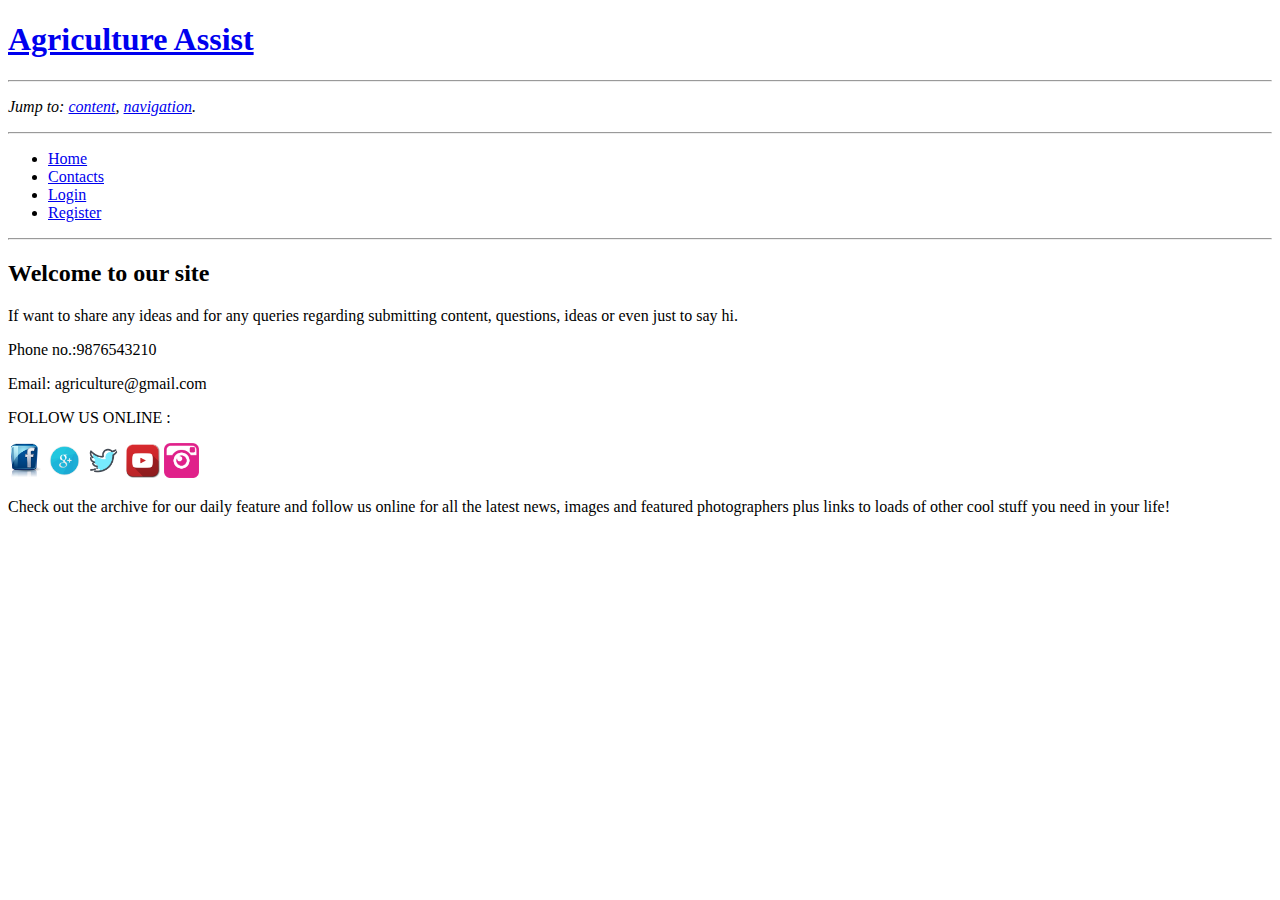
==== contact.html @ b362d39c "contact me page" ====
<!DOCTYPE html PUBLIC "-//W3C//DTD XHTML 1.0 Strict//EN" "http://www.w3.org/TR/xhtml1/DTD/xhtml1-strict.dtd">
<html xmlns="http://www.w3.org/1999/xhtml" xml:lang="EN" lang="EN">
<head>
<title>Agriculture Assist</title>
<meta http-equiv="content-type" content="text/html; charset=utf-8" />
<link href="resources/css/screen.css" type="text/css" rel="stylesheet" media="screen,projection" />
<link rel="stylesheet" media="print" type="text/css" href="resources/css/print.css" />
</head>
<body>
<div id="layout">
  <div id="header">
    <h1 id="logo"><a href="index.html">Agriculture Assist</a></h1>
    <hr class="noscreen" />
    <p class="noscreen noprint"> <em>Jump to: <a href="#obsah">content</a>, <a href="#nav">navigation</a>.</em> </p>
  </div>
  <hr class="noscreen" />
  <div id="nav" class="box">
    <ul>
      <li id="active"><a href="index.html">Home</a></li>
      <li id="active"><a href="contact.html">Contacts</a></li>
      <li id="active"><a href="login.html">Login</a></li>
      <li id="active"><a href="register.html">Register</a></li>
     
    </ul>
    <hr class="noscreen" />
  </div>

	<div id="container" class="box">
    <div id="intro">
      <div id="intro-in">
        <h2>Welcome to our site</h2>
        <p class="intro"> 
         <p> If want to share any ideas and for any queries regarding submitting content, questions, ideas or even just to say hi.</p>

        <p>Phone no.:9876543210</p>

        <p>Email: agriculture@gmail.com</p>

        <p>FOLLOW US ONLINE :</p>

        <div class="media">

            <a href="https://www.facebook.com/"><img src="resources/images/facebook.png" alt="facebook" height="35" width="35"></a>
            <a href="https://plus.google.com/" target="_blank" title="google plus"><img src="resources/images/googleplus.png"  alt="googleplus" height="35" width="35"></a>
            <a href="https://twitter.com" target="_blank" title="twitter"><img src="resources/images/twitter.png" alt="twitter" height="35" width="35"></a>
            <a href="https://youtube.com/" target="_blank" title="youtube"><img src="resources/images/youtube.png" alt="youtube" height="35" width="35"></a>
            <a href="https://instagram.com" target="_blank" title="instagram"><img src="resources/images/instagram.png" alt="instagram" height="35" width="35"></a>
        </div>

        <p>Check out the archive for our daily feature and follow us online for all the latest news, images and featured photographers plus links to loads of other cool stuff you need in your life!</p> </p>
      </div>
    </div>

</body>
</html>
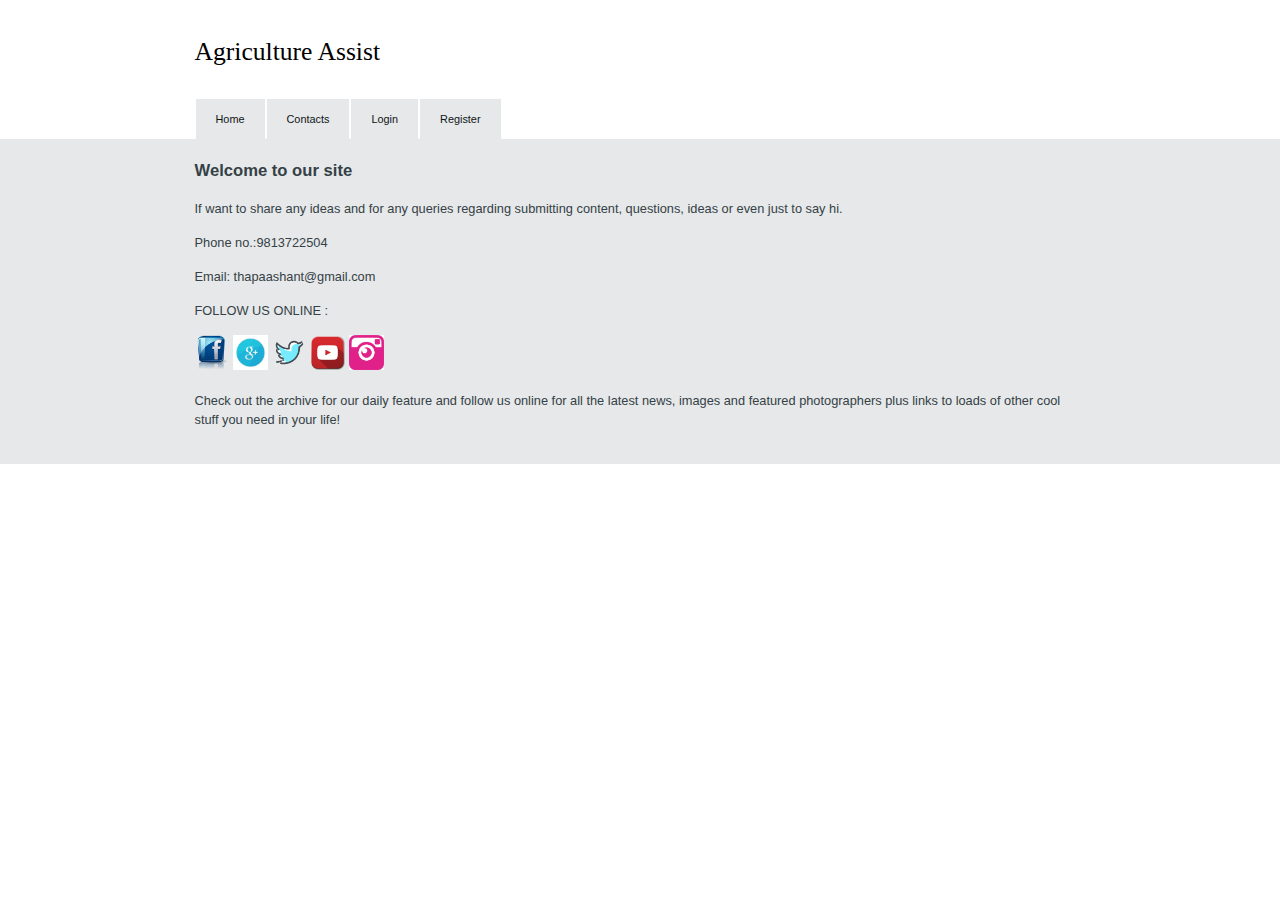
==== commit cca1f350: "changes" ====
--- a/contact.html
+++ b/contact.html
@@ -32,9 +32,9 @@
         <p class="intro"> 
          <p> If want to share any ideas and for any queries regarding submitting content, questions, ideas or even just to say hi.</p>
 
-        <p>Phone no.:9876543210</p>
+        <p>Phone no.:9813722504</p>
 
-        <p>Email: agriculture@gmail.com</p>
+        <p>Email: thapaashant@gmail.com</p>
 
         <p>FOLLOW US ONLINE :</p>
 
--- a/resources/css/screen.css
+++ b/resources/css/screen.css
@@ -0,0 +1,192 @@
+* { margin:0; padding:0; }
+body, div, span, p, a, img, ul, ol, li, table, th, tr, td, form, fieldset, legend, dl, dt, dd, blockquote, applet, object { border:0; }
+body { 
+  padding: 0; 
+  background: #fff url("../img/bg.jpg") repeat-x; 
+  font: 0.8em/1.5 "arial",sans-serif; 
+  color: #354146; 
+  text-align: center; 
+}
+
+/* obecne odkazy --------------------------------------------------------------- */
+a {color:#1666a3;}
+a:link {color:#1666a3;}
+a:hover {color:#0b4775;}
+
+/* nadpisy --------------------------------------------------------------------- */
+h1, h2, h3, h4, h5, h6 { margin:15px 0 10px 0; }
+h1 { font-size:200%; font-family: Georgia;}
+h1#logo a{color: black; text-decoration: none; display: block;padding: 18px 0 17px; font-weight: normal;}
+h1#logo a:hover{color: black;}
+h2 { font-size:130%; color: #354146;font-weight: bold; padding: 0;margin:0; }
+h3 { font-size:120%; }
+h4 { font-size:120%; }
+h5 { font-size:100%; }
+
+/* layout ---------------------------------------------------------------------- */
+#layout { 
+
+  text-align:left; 
+}
+  #container { 
+    clear: both;
+
+
+  }
+  #intro{
+    background: #e6e8e9;height: auto;
+  }
+  #intro-in{
+    width:891px; 
+    margin:0 auto; 
+    padding: 20px 0;
+  }
+
+  	/* hlavicka ------------------------------------------------------------------ */
+  	#header {width:891px; 
+      margin:0 auto; }
+  
+      
+        
+    /* horizontalni navigace --------------------------------------------------- */
+      #nav {width:891px; 
+      margin:0 auto; }
+      #nav ul {margin:0; padding:0; list-style:none;height: 35px;}
+      	#nav ul li {float:left; display:block; margin:0; padding:0;}
+      	#nav ul li a {
+          display: block; 
+          float: left;
+          font-size: 85%;
+          color: #fff;
+          text-decoration: none;
+          padding: 12px 20px 10px;
+          text-align: center;
+
+        }
+        #nav ul li a:hover {
+          color: #ced1d2;
+          text-decoration: underline;
+        }
+      	#nav ul li#active a {
+      	color: #101517;
+      	border: 1px solid #fff;border-bottom:1px solid #e6e8e9;
+        background:#e6e8e9; text-decoration:none;}
+  
+  
+  
+    .content {
+      padding: 0 0 0 0;
+      z-index: 10;
+      width:891px; 
+      margin:0 auto; 
+       
+    }
+    .content .in{
+      padding: 20px 0 30px;
+    }
+    p.intro{
+      background: url("../img/line.jpg");
+      line-height: 23px;
+      margin:0 0 0;
+    }
+    .shadow{
+      border-top: 1px solid #dddddd;
+      padding: 10px 0;
+      background: url("../img/shadow.jpg") no-repeat;
+    }
+    img.thumb{padding: 3px; background: #fff; border: 1px solid #d1d1d1;}
+    
+    .columns {list-style: none;margin:10px 0 0 0;padding:0; font-size: 90%;}
+    .columns li{float: left; width: 32%;}
+    .columns li.col2{border-left: 1px solid #d7d7d7;border-right: 1px solid #d7d7d7;}
+    .columns li h3{padding: 0 10px;color: #2e4650; margin: 0 0 5px;}
+    .columns li.col2 h3{padding-left: 20px;}
+    .columns li.col3 h3{padding-left: 20px;}
+    .columns li p{line-height: 22px;padding: 0 20px 0 10px; margin: 0; color: #3f4345;}
+    .columns li.col2 p{padding: 0 20px 0 20px;}
+    .columns li.col3 p{padding: 0 10px 0 20px;}
+    .columns li a.more{display: block;color: #1666a3;padding: 5px 0;}
+    .columns li a.more:hover{color: #0b4775; text-decoration: none;}
+
+  
+  
+  	/* paticka ----------------------------------------------------------------- */
+  	#footer {
+  	  width:891px; 
+      margin:0 auto;
+      clear:both;
+      font-size: 85%;
+      padding-bottom: 70px;
+      color: #898989;
+    }
+    #footer a{color: #898989;}
+    #footer a:hover{color: #666666; text-decoration: none;}
+      #footer .f-left, #footer .f-right { padding: 0 10px; }
+
+
+
+
+/* odstavce -------------------------------------------------------------------- */
+p { margin:15px 0; }
+
+/* tabulky --------------------------------------------------------------------- */
+table { margin:15px 0; border-collapse:collapse; border-spacing:0; font-size:100%; }
+th { text-align:center; font-weight:bold; }
+th, td { padding:3px 5px; }
+
+/* seznamy --------------------------------------------------------------------- */
+ul, ol { display:block; margin:15px 0 15px 40px; }
+ul ul, ul ul ul, ol ol, ol ol ol { margin:0; margin-left:20px; }
+ol { list-style-type:decimal; }
+ol ol { list-style-type:upper-alpha; }
+ol ol ol {list-style-type:lower-alpha; }
+li { display:list-item; }
+ul li a { text-decoration:underline; }
+
+/* definice -------------------------------------------------------------------- */
+dl { margin:15px 0; }
+dt { font-weight:bold; }
+dd { margin-left:30px; }
+
+/* ostatni --------------------------------------------------------------------- */
+fieldset { margin:15px 0; padding:10px; border:1px solid #CCC; }
+legend { margin-left:10px; font-size:100%; font-weight:bold; color:#000; }
+abbr, acronym, .help { border-bottom:1px dotted #CCC; cursor:help; }
+blockquote { margin:15px 20px; font-style:italic; }
+del, .del { text-decoration:line-through; }
+strong, .strong { font-weight:bold; }
+cite, em, q, var { font-style:italic; }
+code, kbd, samp  {font-family:monospace; font-size:110%; }
+hr { display:block; height:1px; margin:10px 0; padding:0; border:0 solid #CCC; background:#CCC; color:#CCC;} 
+.f-left {float:left;}
+.f-right {float:right;}
+.a-left, tr.a-left td {text-align:left;}
+.a-center, tr.a-center td {text-align:center;}
+.a-right, tr.a-right td {text-align:right;}
+.a-justify {text-align:justify;}
+.va-top {vertical-align:top;}
+.va-middle {vertical-align:middle;}
+.va-bottom {vertical-align:bottom;}
+.clear { clear:both; }
+.box { min-height:1px; }
+.box:after { display:block; visibility:hidden; clear:both; line-height:0; font-size:0; content:"."; }
+.noscreen { display:none; }
+.mleft10 { margin-left: 10px; }
+.mright10 { margin-right: 10px; }
+.mtop10 { margin-top: 10px; }
+.mbottom10 { margin-bottom: 10px; }
+
+/* univerzalni prvky ------------------------------------------------------------ */
+input.small{
+  width: 50px;
+}
+input.normal{
+  width: 146px;
+}
+.bigger {font-size:115%;}
+.smaller {font-size:85%;}
+
+.high {color:#00F;}
+.nonhigh {color:#777;}
+
+.foto{  display: block; border: 3px solid #ddd;}